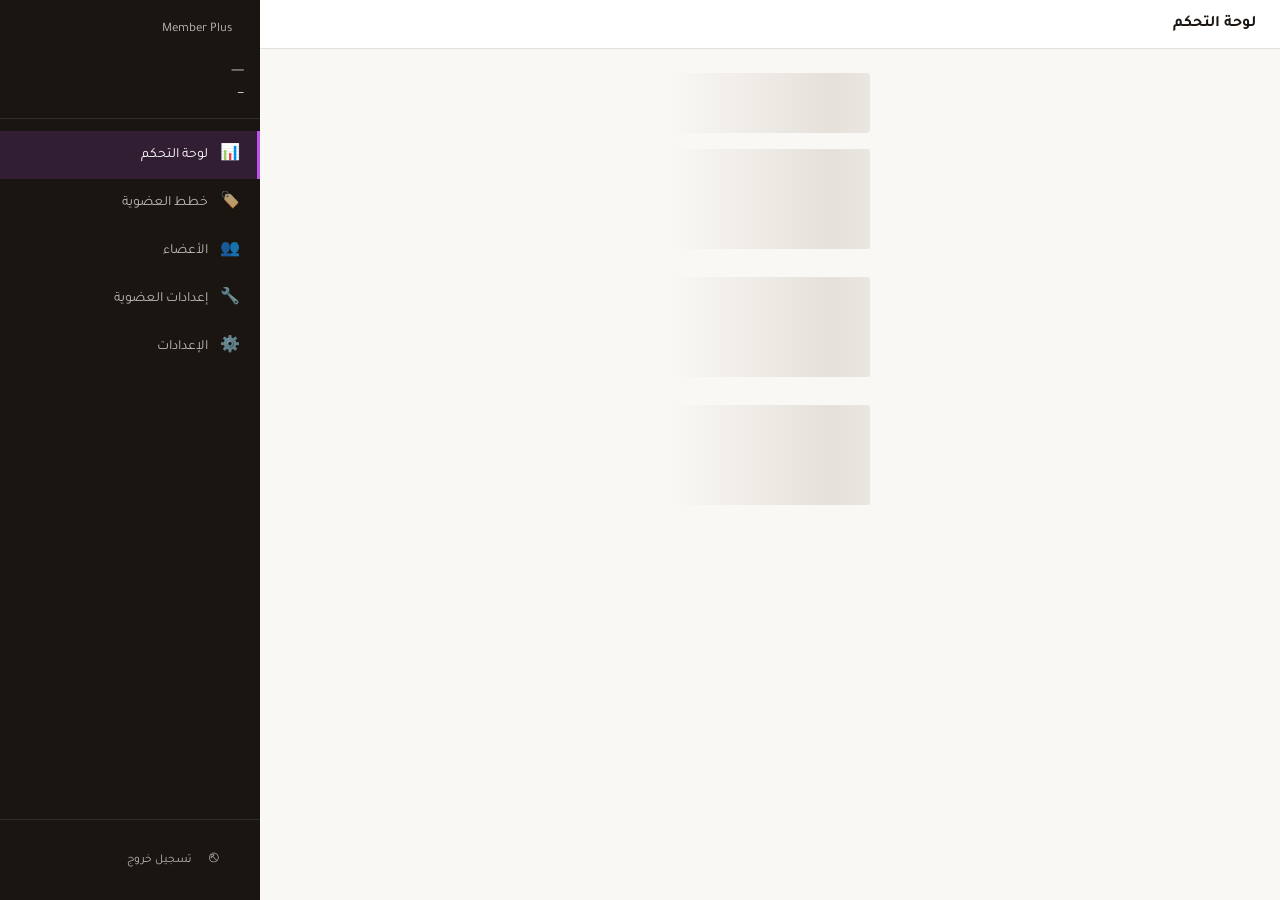
==== frontend/dashboard.html @ 93fe21f0 "Phase 2 complete — onboarding wizard with welcome page + edit mode - Welcome page (step 0): greeting" ====
<!DOCTYPE html>
<html lang="ar" dir="rtl">
<head>
    <meta charset="UTF-8">
    <meta name="viewport" content="width=device-width, initial-scale=1.0">
    <title>لوحة التحكم — Member Plus</title>
    <link rel="stylesheet" href="styles.css">
    <style>
        .sidebar__store { padding: var(--space-4); border-bottom: 1px solid rgba(255,255,255,0.1); }
        .sidebar__store-name { font-family: var(--font-display); font-size: var(--font-size-lg); font-weight: 600; color: #fff; margin-bottom: var(--space-1); }
        .sidebar__trial { font-size: var(--font-size-xs); }
        .sidebar__trial--ok { color: #4ade80; }
        .sidebar__trial--warn { color: var(--c-gold); }
        .sidebar__plan { padding: var(--space-3) var(--space-4); border-top: 1px solid rgba(255,255,255,0.1); }
        .sidebar__plan-name { color: var(--c-purple); font-size: var(--font-size-sm); font-weight: var(--font-weight-bold); }
        .sidebar__plan-upgrade { color: rgba(255,255,255,0.5); font-size: var(--font-size-xs); }

        .focus-card { border-radius: var(--radius-md); padding: var(--space-4) var(--space-5); margin-bottom: var(--space-5); display: flex; align-items: center; gap: var(--space-4); }
        .focus-card--warning { background: var(--c-warning-50); border-inline-start: 4px solid var(--c-gold); }
        .focus-card--danger { background: var(--c-danger-50); border-inline-start: 4px solid var(--c-danger-500); }
        .focus-card--info { background: var(--c-purple-ll); border-inline-start: 4px solid var(--c-purple); }
        .focus-card--success { background: var(--c-success-50); border-inline-start: 4px solid var(--c-success-700); }
        .focus-card__icon { font-size: 24px; }
        .focus-card__body { flex: 1; font-size: var(--font-size-sm); }

        .stat-grid { display: grid; grid-template-columns: repeat(auto-fit, minmax(200px, 1fr)); gap: var(--space-4); }
        .stat-card { background: var(--color-surface); border: 1px solid var(--color-border); border-radius: var(--radius-md); padding: var(--space-5); }
        .stat-card__label { font-size: var(--font-size-xs); color: var(--color-text-secondary); text-transform: uppercase; letter-spacing: 0.06em; margin-bottom: var(--space-2); }
        .stat-card__value { font-family: var(--font-display); font-size: var(--font-size-2xl); font-weight: 700; }
        .stat-card__value--purple { color: var(--c-purple); }

        .plans-link-bar { background: var(--c-purple-ll); border: 1px solid var(--c-purple-l); border-radius: var(--radius-md); padding: var(--space-3) var(--space-4); display: flex; justify-content: space-between; align-items: center; font-size: var(--font-size-sm); margin-bottom: var(--space-5); }
        .plans-link-bar__url { font-family: monospace; color: var(--c-purple); }
    </style>
</head>
<body>
    <div class="app-shell">
        <aside class="sidebar" id="sidebar">
            <div class="sidebar__store">
                <div style="display:flex;align-items:center;gap:var(--space-3);margin-bottom:var(--space-3);">
                    <img src="assets/logo.svg" alt="" style="height:28px">
                    <span style="font-size:var(--font-size-sm);color:rgba(255,255,255,0.7);">Member Plus</span>
                </div>
                <div class="sidebar__store-name" id="store-name">—</div>
                <div class="sidebar__trial" id="trial-line">—</div>
            </div>
            <nav class="sidebar__nav">
                <a class="sidebar__link" href="dashboard.html" aria-current="page"><span class="icon">📊</span> لوحة التحكم</a>
                <a class="sidebar__link" href="plans.html"><span class="icon">🏷️</span> خطط العضوية</a>
                <a class="sidebar__link" href="members.html"><span class="icon">👥</span> الأعضاء</a>
                <a class="sidebar__link" href="wizard.html"><span class="icon">🔧</span> إعدادات العضوية</a>
                <a class="sidebar__link" href="settings.html"><span class="icon">⚙️</span> الإعدادات</a>
            </nav>
            <!-- Plan info removed per user request -->
            <div class="sidebar__footer">
                <button class="sidebar__link" id="logout-btn" type="button"><span class="icon">⎋</span> تسجيل خروج</button>
            </div>
        </aside>
        <div class="sidebar__overlay" id="sidebar-overlay"></div>

        <div class="app-main">
            <header class="app-topbar">
                <div style="display:flex;align-items:center;gap:var(--space-3);">
                    <button class="sidebar__toggle" id="sidebar-toggle" type="button">☰</button>
                    <span class="app-topbar__title">لوحة التحكم</span>
                </div>
            </header>

            <main class="container">
                <div id="state-loading">
                    <div class="skeleton skeleton--stat" style="height:60px;margin-bottom:var(--space-4)"></div>
                    <div class="stat-grid"><div class="skeleton skeleton--block" style="height:100px"></div><div class="skeleton skeleton--block" style="height:100px"></div><div class="skeleton skeleton--block" style="height:100px"></div></div>
                </div>
                <div id="state-error" hidden>
                    <div class="empty"><div class="empty__icon">⚠️</div><div class="empty__title">تعذّر تحميل لوحة التحكم</div><p class="empty__body" id="err-body"></p><button class="btn btn--primary" id="err-retry" type="button">إعادة المحاولة</button></div>
                </div>
                <div id="state-data" hidden></div>
            </main>
        </div>
    </div>

    <script src="app.js"></script>
    <script>
        MP.requireAuth();
        document.getElementById('sidebar-toggle').addEventListener('click', () => document.getElementById('sidebar').classList.toggle('is-open'));
        document.getElementById('sidebar-overlay').addEventListener('click', () => document.getElementById('sidebar').classList.remove('is-open'));
        document.getElementById('logout-btn').addEventListener('click', MP.logout);
        document.getElementById('err-retry').addEventListener('click', load);

        document.querySelectorAll('.sidebar__nav a').forEach(a => {
            a.addEventListener('click', (e) => {
                const t = MP.getToken();
                if (t && !a.href.includes('token=')) { e.preventDefault(); window.location.href = a.href + (a.href.includes('?') ? '&' : '?') + 'token=' + t; }
            });
        });

        function show(w) { ['state-loading','state-error','state-data'].forEach(id => { document.getElementById(id).hidden = id !== w; }); }

        async function load() {
            show('state-loading');
            try {
                const [ov, focus] = await Promise.all([
                    MP.api('/api/v1/merchant/overview'),
                    MP.api('/api/v1/merchant/focus'),
                ]);

                // First time → go straight to wizard (no dashboard first)
                if (!ov.setup_completed) {
                    window.location.href = 'wizard.html?token=' + MP.getToken();
                    return;
                }

                // Sidebar — store name
                document.getElementById('store-name').textContent = ov.store_name || '—';

                // Sidebar — merchant trial with OUR system
                const statusMap = {trial: 'فترة تجريبية', active: 'نشط', suspended: 'معلّق', cancelled: 'ملغى'};
                if (ov.status === 'trial' && ov.trial_ends_at) {
                    const days = Math.max(0, Math.ceil((new Date(ov.trial_ends_at) - new Date()) / 86400000));
                    const el = document.getElementById('trial-line');
                    el.textContent = days + ' يوم تجربة متبقي';
                    el.className = 'sidebar__trial sidebar__trial--' + (days >= 3 ? 'ok' : 'warn');
                } else {
                    document.getElementById('trial-line').textContent = statusMap[ov.status] || ov.status;
                }

                const token = MP.getToken();
                let html = '';

                // Focus card (setup is done — auto-redirect handles incomplete)
                const focusStyles = {1:'danger',2:'warning',3:'warning',4:'info',5:'success'};
                const focusIcons = {gift_not_configured:'🎁',grace_expiry:'⚠️',plan_limit:'📊',zero_members:'👥',all_good:'✅'};
                html += `
                    <div class="focus-card focus-card--${focusStyles[focus.priority]||'info'}">
                        <div class="focus-card__icon">${focusIcons[focus.type]||'📋'}</div>
                        <div class="focus-card__body">${focus.message_ar||''}</div>
                        ${focus.action ? '<a class="btn btn--secondary" href="' + focus.action + '.html?token=' + token + '" style="white-space:nowrap;">إجراء</a>' : ''}
                    </div>`;

                // Stats — members count only
                html += `
                    <div class="stat-grid" style="margin-top:var(--space-4);">
                        <div class="stat-card">
                            <div class="stat-card__label">الأعضاء النشطين</div>
                            <div class="stat-card__value stat-card__value--purple">${ov.member_count||0}</div>
                        </div>
                    </div>`;

                // Quick links
                html += `
                    <div class="cta-row" style="margin-top:var(--space-5);">
                        <a class="btn btn--ghost" href="members.html?token=${token}">عرض الأعضاء →</a>
                        <a class="btn btn--ghost" href="plans.html?token=${token}">إدارة الخطط →</a>
                        <a class="btn btn--ghost" href="settings.html?token=${token}">الإعدادات →</a>
                    </div>`;

                document.getElementById('state-data').innerHTML = html;
                show('state-data');
            } catch (err) {
                document.getElementById('err-body').textContent = MP.errorMessage(err, 'ar');
                show('state-error');
            }
        }

        load();
    </script>
</body>
</html>
---- frontend/styles.css ----
/*
 * Member Plus — PRD V3.0 §43 Design System
 *
 * Design direction (LOCKED): Luxury and exclusive.
 * References: NET-A-PORTER membership, AMEX communications, Gulf luxury e-commerce.
 * Primary color: #BE52EF. Gold accent: #C9A84C. Background: #FAF8F4 warm cream.
 * Fonts: Cormorant Garamond (display) + Tajawal (UI Arabic).
 * Border radius: 2px buttons, 4px cards (luxury precision).
 * Diamond benefit markers, not checkmarks.
 */

/* Google Fonts — PRD §42.5 */
@import url('https://fonts.googleapis.com/css2?family=Cormorant+Garamond:wght@400;500;600;700&family=Tajawal:wght@400;500;700&display=swap');

/* 1. TOKENS -------------------------------------------------------------- */
:root {
    /*
     * PRD §43.2 — Brand colors LOCKED.
     * Primary: #BE52EF. Green for success only. Gold/Silver for tier display.
     */

    /* Primary purple (PRD §43.2) */
    --c-purple:     #BE52EF;
    --c-purple-d:   #9B35D4;
    --c-purple-l:   #F3E0FD;
    --c-purple-ll:  #FAF0FF;

    /* Tier indicators (PRD §43.2) */
    --c-gold:       #C9A84C;
    --c-silver:     #B0A898;

    /* Neutrals */
    --c-neutral-0:   #ffffff;
    --c-neutral-50:  #FAF8F4;  /* PRD §42.5 warm cream background */
    --c-neutral-100: #F5F0EA;
    --c-neutral-200: #E5E0DA;
    --c-neutral-300: #D0CBC5;
    --c-neutral-500: #7A7570;
    --c-neutral-700: #3A3530;
    --c-neutral-900: #1A1510;
    --c-near-black:  #0E0E0E;  /* PRD §42.5 Gold card background */

    /* Success — green for success states ONLY (PRD §43.2) */
    --c-success-50:  #E8F5E9;
    --c-success-700: #0F6E56;

    /* Warning */
    --c-warning-50:  #FFF8E1;
    --c-warning-700: #C9A84C;

    /* Danger */
    --c-danger-50:   #FFEBEE;
    --c-danger-500:  #E53935;
    --c-danger-700:  #C62828;

    /* Info */
    --c-info-50:     #F3E0FD;
    --c-info-700:    #9B35D4;

    /* Legacy aliases (backward compat during migration) */
    --c-brand-50:  var(--c-purple-ll);
    --c-brand-100: var(--c-purple-l);
    --c-brand-500: var(--c-purple);
    --c-brand-600: var(--c-purple-d);
    --c-brand-700: #7B2DA8;
    --c-accent-500: var(--c-purple-d);

    /* Semantic color */
    --color-text-primary:   var(--c-neutral-900);
    --color-text-secondary: var(--c-neutral-500);
    --color-text-inverse:   var(--c-neutral-0);
    --color-surface:        var(--c-neutral-0);
    --color-surface-muted:  var(--c-neutral-50);
    --color-surface-app:    var(--c-neutral-50);  /* warm cream per PRD */
    --color-border:         var(--c-neutral-200);
    --color-border-strong:  var(--c-neutral-300);
    --color-brand:          var(--c-purple);
    --color-brand-hover:    var(--c-purple-d);
    --color-focus-ring:     rgba(190, 82, 239, 0.35);

    /* Spacing scale (4px base) */
    --space-1:  4px;
    --space-2:  8px;
    --space-3:  12px;
    --space-4:  16px;
    --space-5:  20px;
    --space-6:  24px;
    --space-8:  32px;
    --space-10: 40px;
    --space-12: 48px;

    /* Radius — PRD §42.5: 2px buttons, 4px cards (luxury precision) */
    --radius-sm: 2px;
    --radius-md: 4px;
    --radius-lg: 4px;
    --radius-pill: 999px;

    /* Typography — PRD §42.5, §43.2 */
    --font-display: 'Cormorant Garamond', Georgia, serif;  /* luxury display */
    --font-family: 'Tajawal', 'Segoe UI', sans-serif;      /* Arabic-optimized UI */
    --font-size-xs:  12px;
    --font-size-sm:  13px;
    --font-size-md:  14px;
    --font-size-lg:  16px;
    --font-size-xl:  20px;
    --font-size-2xl: 24px;
    --font-size-3xl: 32px;

    --font-weight-regular: 400;
    --font-weight-medium:  500;
    --font-weight-bold:    700;

    --line-height-tight: 1.25;
    --line-height-base:  1.5;

    /* Shadow */
    --shadow-sm: 0 1px 2px rgba(0,0,0,0.05);
    --shadow-md: 0 2px 10px rgba(0,0,0,0.05);
    --shadow-lg: 0 10px 40px rgba(0,0,0,0.2);

    /* Motion */
    --motion-fast:    120ms ease-out;
    --motion-default: 200ms ease-out;
}

@media (prefers-reduced-motion: reduce) {
    *, *::before, *::after { transition-duration: 1ms !important; animation-duration: 1ms !important; }
}

/* 2. BASE ---------------------------------------------------------------- */
*, *::before, *::after { box-sizing: border-box; margin: 0; padding: 0; }

html { font-size: 16px; }
body {
    font-family: var(--font-family);
    font-size: var(--font-size-md);
    line-height: var(--line-height-base);
    color: var(--color-text-primary);
    background: var(--color-surface-app);
    min-height: 100vh;
}

a { color: var(--color-brand); text-decoration: none; }
a:hover { text-decoration: underline; }

:focus-visible {
    outline: 3px solid var(--color-focus-ring);
    outline-offset: 2px;
    border-radius: var(--radius-sm);
}

/* Screen-reader-only label helper */
.sr-only {
    position: absolute; width: 1px; height: 1px;
    padding: 0; margin: -1px; overflow: hidden;
    clip: rect(0,0,0,0); white-space: nowrap; border: 0;
}

/* 3. LAYOUT -------------------------------------------------------------- */
/* PRD §42.5: header uses brand purple, not a gradient */
.app-header {
    background: var(--c-purple);
    color: var(--color-text-inverse);
    padding: var(--space-4) var(--space-6);
    display: flex; justify-content: space-between; align-items: center; gap: var(--space-4);
    box-shadow: var(--shadow-md);
}
.app-header h1 { font-size: var(--font-size-xl); font-weight: var(--font-weight-bold); }
.app-header nav { display: flex; gap: var(--space-2); align-items: center; }
.app-header a, .app-header .btn {
    color: var(--color-text-inverse);
    background: rgba(255,255,255,0.18);
}
.app-header a:hover, .app-header .btn:hover {
    background: rgba(255,255,255,0.28); text-decoration: none;
}

.container { max-width: 1100px; margin: 0 auto; padding: var(--space-6); }

.app-footer {
    text-align: center; padding: var(--space-5);
    color: var(--color-text-secondary); font-size: var(--font-size-xs);
    border-top: 1px solid var(--color-border);
    margin-top: var(--space-10);
}

/* Auth layout (login, wizard) — PRD warm cream bg, not gradient */
.auth-shell {
    min-height: 100vh;
    padding: var(--space-6);
    background: var(--c-neutral-50);
    display: flex; align-items: center; justify-content: center;
}
.auth-card {
    background: var(--color-surface);
    border-radius: var(--radius-lg);
    padding: var(--space-10);
    max-width: 560px; width: 100%;
    box-shadow: var(--shadow-lg);
}

/* 4. COMPONENTS ---------------------------------------------------------- */

/* Buttons — states: default, hover, active, focus, disabled, loading */
.btn {
    display: inline-flex; align-items: center; justify-content: center; gap: var(--space-2);
    padding: var(--space-3) var(--space-5);
    border: 1px solid transparent;
    border-radius: var(--radius-md);
    font: inherit;
    font-size: var(--font-size-md);
    font-weight: var(--font-weight-medium);
    cursor: pointer;
    transition: background var(--motion-fast), color var(--motion-fast), border-color var(--motion-fast), transform var(--motion-fast);
    text-decoration: none;
    min-height: 44px;  /* a11y: touch target */
    line-height: 1;
}
.btn:hover { transform: translateY(-1px); }
.btn:active { transform: translateY(0); }
.btn:disabled, .btn[aria-disabled="true"] {
    cursor: not-allowed; opacity: 0.55; transform: none;
}

.btn--primary {
    background: var(--color-brand);
    color: var(--color-text-inverse);
}
.btn--primary:hover:not(:disabled) { background: var(--color-brand-hover); }

.btn--secondary {
    background: transparent;
    color: var(--color-brand);
    border-color: var(--color-brand);
}
.btn--secondary:hover:not(:disabled) { background: var(--c-brand-50); }

.btn--ghost {
    background: transparent;
    color: var(--color-text-primary);
}
.btn--ghost:hover:not(:disabled) { background: var(--color-surface-muted); }

.btn--danger {
    background: transparent;
    color: var(--c-danger-700);
    border-color: var(--c-danger-500);
}
.btn--danger:hover:not(:disabled) { background: var(--c-danger-50); }

.btn--block { width: 100%; }

.btn[data-loading="true"] {
    pointer-events: none;
    color: transparent !important;
    position: relative;
}
.btn[data-loading="true"]::after {
    content: '';
    position: absolute; inset: 50% auto auto 50%;
    width: 18px; height: 18px;
    margin: -9px 0 0 -9px;
    border-radius: 50%;
    border: 2px solid currentColor;
    border-top-color: transparent;
    color: var(--color-text-inverse);
    animation: spin 0.7s linear infinite;
}

/* Cards */
.card {
    background: var(--color-surface);
    border-radius: var(--radius-lg);
    padding: var(--space-5);
    margin-bottom: var(--space-5);
    box-shadow: var(--shadow-md);
    border: 1px solid var(--color-border);
}
.card__header {
    display: flex; justify-content: space-between; align-items: center;
    margin-bottom: var(--space-4);
}
.card__title {
    font-size: var(--font-size-lg);
    font-weight: var(--font-weight-bold);
    color: var(--color-brand);
}
.card__grid {
    display: grid;
    grid-template-columns: repeat(auto-fit, minmax(200px, 1fr));
    gap: var(--space-4);
}

/* Info box (stat-like) */
.info-box {
    background: var(--color-surface-muted);
    padding: var(--space-4);
    border-radius: var(--radius-md);
    border-inline-start: 4px solid var(--color-brand);
}
.info-box__label {
    display: block;
    font-size: var(--font-size-xs);
    color: var(--color-text-secondary);
    text-transform: uppercase;
    letter-spacing: 0.04em;
    margin-bottom: var(--space-1);
}
.info-box__value {
    font-size: var(--font-size-lg);
    font-weight: var(--font-weight-bold);
    color: var(--color-text-primary);
    word-break: break-word;
}

/* Inputs — states: default, focus, error, disabled */
.field { display: flex; flex-direction: column; gap: var(--space-1); margin-bottom: var(--space-3); }
.field > label {
    font-size: var(--font-size-sm);
    font-weight: var(--font-weight-medium);
    color: var(--color-text-primary);
}
.field__help { font-size: var(--font-size-xs); color: var(--color-text-secondary); }
.field__error {
    font-size: var(--font-size-xs);
    color: var(--c-danger-700);
    display: none;
}
.field[data-invalid="true"] .field__error { display: block; }
.field[data-invalid="true"] .input, .field[data-invalid="true"] .textarea {
    border-color: var(--c-danger-500);
}

.input, .textarea, .select {
    width: 100%;
    padding: var(--space-3) var(--space-4);
    border: 1px solid var(--color-border-strong);
    border-radius: var(--radius-md);
    font: inherit;
    font-size: var(--font-size-md);
    background: var(--color-surface);
    color: var(--color-text-primary);
    transition: border-color var(--motion-fast), box-shadow var(--motion-fast);
}
.input:hover:not(:disabled), .textarea:hover:not(:disabled) { border-color: var(--color-border-strong); }
.input:focus, .textarea:focus, .select:focus {
    outline: none;
    border-color: var(--color-brand);
    box-shadow: 0 0 0 3px var(--color-focus-ring);
}
.input:disabled, .textarea:disabled { background: var(--color-surface-muted); color: var(--color-text-secondary); cursor: not-allowed; }

.row { display: grid; grid-template-columns: 1fr 1fr; gap: var(--space-3); }
@media (max-width: 560px) { .row { grid-template-columns: 1fr; } }

/* Alerts — intent variants */
.alert {
    padding: var(--space-3) var(--space-4);
    border-radius: var(--radius-md);
    font-size: var(--font-size-sm);
    margin-bottom: var(--space-4);
    border-inline-start: 4px solid transparent;
}
.alert--info    { background: var(--c-info-50);    color: var(--c-info-700);    border-inline-start-color: var(--c-info-700); }
.alert--success { background: var(--c-success-50); color: var(--c-success-700); border-inline-start-color: var(--c-success-700); }
.alert--warning { background: var(--c-warning-50); color: var(--c-warning-700); border-inline-start-color: var(--c-warning-700); }
.alert--danger  { background: var(--c-danger-50);  color: var(--c-danger-700);  border-inline-start-color: var(--c-danger-700); }

/* Pills / badges */
.pill {
    display: inline-flex; align-items: center;
    padding: var(--space-1) var(--space-3);
    border-radius: var(--radius-pill);
    font-size: var(--font-size-xs);
    font-weight: var(--font-weight-bold);
    letter-spacing: 0.02em;
}
.pill--neutral { background: var(--color-surface-muted); color: var(--color-text-secondary); }
.pill--success { background: var(--c-success-50); color: var(--c-success-700); }
.pill--warning { background: var(--c-warning-50); color: var(--c-warning-700); }
.pill--info    { background: var(--c-info-50); color: var(--c-info-700); }
.pill--danger  { background: var(--c-danger-50); color: var(--c-danger-700); }

/* Spinner (indeterminate) */
.spinner {
    width: 40px; height: 40px;
    border-radius: 50%;
    border: 4px solid var(--color-border);
    border-top-color: var(--color-brand);
    animation: spin 0.8s linear infinite;
    margin: 0 auto;
}
.spinner--sm { width: 18px; height: 18px; border-width: 2px; }

@keyframes spin { to { transform: rotate(360deg); } }

/* Skeleton loader — content shape placeholder */
.skeleton {
    background: linear-gradient(90deg,
        var(--color-surface-muted) 0%,
        var(--color-border) 40%,
        var(--color-surface-muted) 80%);
    background-size: 200% 100%;
    animation: skel 1.4s ease-in-out infinite;
    border-radius: var(--radius-sm);
}
.skeleton--line { height: 14px; margin-bottom: var(--space-2); }
.skeleton--line:last-child { width: 60%; }
.skeleton--block { height: 80px; margin-bottom: var(--space-3); }
.skeleton--stat { height: 60px; border-radius: var(--radius-md); margin-bottom: var(--space-3); }

@keyframes skel {
    0%   { background-position: 200% 0; }
    100% { background-position: -200% 0; }
}

/* Empty state */
.empty {
    text-align: center;
    padding: var(--space-10) var(--space-5);
    border: 2px dashed var(--color-border);
    border-radius: var(--radius-lg);
    background: var(--color-surface-muted);
}
.empty__icon { font-size: 40px; margin-bottom: var(--space-3); opacity: 0.6; }
.empty__title {
    font-size: var(--font-size-lg);
    font-weight: var(--font-weight-bold);
    color: var(--color-text-primary);
    margin-bottom: var(--space-2);
}
.empty__body {
    font-size: var(--font-size-sm);
    color: var(--color-text-secondary);
    margin-bottom: var(--space-4);
    max-width: 400px;
    margin-inline: auto;
}

/* Loading overlay — wraps a card/section while data loads */
.loading-block {
    text-align: center; padding: var(--space-10) var(--space-5);
}
.loading-block p {
    margin-top: var(--space-3);
    color: var(--color-text-secondary);
    font-size: var(--font-size-sm);
}

/* Toast — transient feedback, top-end corner */
.toast-region {
    position: fixed; top: var(--space-5); inset-inline-end: var(--space-5);
    display: flex; flex-direction: column; gap: var(--space-2);
    z-index: 1000; pointer-events: none;
}
.toast {
    pointer-events: auto;
    background: var(--color-surface);
    border: 1px solid var(--color-border);
    border-inline-start: 4px solid var(--color-brand);
    border-radius: var(--radius-md);
    padding: var(--space-3) var(--space-4);
    box-shadow: var(--shadow-md);
    font-size: var(--font-size-sm);
    max-width: 340px;
    animation: toast-in var(--motion-default);
}
.toast--success { border-inline-start-color: var(--c-success-700); }
.toast--danger  { border-inline-start-color: var(--c-danger-700); }
.toast--warning { border-inline-start-color: var(--c-warning-700); }

@keyframes toast-in {
    from { transform: translateY(-10px); opacity: 0; }
    to   { transform: translateY(0); opacity: 1; }
}

/* Progress bar */
.progress {
    height: 8px; background: var(--color-border); border-radius: var(--radius-pill);
    overflow: hidden;
}
.progress__fill {
    height: 100%; background: var(--color-brand);
    transition: width var(--motion-default);
}
.progress__label {
    font-size: var(--font-size-xs); color: var(--color-text-secondary);
    margin-top: var(--space-2);
}

/* Step indicator (wizard) */
.steps { display: flex; gap: var(--space-2); margin-bottom: var(--space-6); }
.steps__bar { flex: 1; height: 6px; background: var(--color-border); border-radius: var(--radius-pill); }
.steps__bar[data-done="true"] { background: var(--color-brand); }

/* Table */
.table { width: 100%; border-collapse: collapse; }
.table th, .table td {
    text-align: start; padding: var(--space-3) var(--space-3);
    border-bottom: 1px solid var(--color-border);
    font-size: var(--font-size-sm);
}
.table th {
    color: var(--color-text-secondary); font-weight: var(--font-weight-medium);
    font-size: var(--font-size-xs); text-transform: uppercase; letter-spacing: 0.04em;
}
.table tbody tr:hover { background: var(--color-surface-muted); }

/* CTA row */
.cta-row { display: flex; gap: var(--space-3); flex-wrap: wrap; margin-top: var(--space-3); }

/* Hero block (trial countdown) */
.hero {
    background: linear-gradient(135deg, #f093fb 0%, #f5576c 100%);
    color: var(--color-text-inverse);
    padding: var(--space-8) var(--space-6);
    border-radius: var(--radius-lg);
    text-align: center;
    margin-bottom: var(--space-5);
    box-shadow: var(--shadow-md);
}
.hero__title { font-size: var(--font-size-xl); font-weight: var(--font-weight-bold); margin-bottom: var(--space-2); }
.hero__value { font-size: var(--font-size-3xl); font-weight: var(--font-weight-bold); line-height: 1; }
.hero__label { font-size: var(--font-size-md); opacity: 0.9; }

/* Logo */
.logo { display: inline-flex; align-items: center; gap: var(--space-2); text-decoration: none; color: inherit; }
.logo img { height: 36px; width: auto; }
.logo__fallback {
    display: inline-flex; align-items: center; justify-content: center;
    width: 36px; height: 36px; border-radius: 50%;
    background: linear-gradient(135deg, #c084fc 0%, #9333ea 100%);
    color: white; font-weight: var(--font-weight-bold); font-size: 18px;
}
.logo__text { font-weight: var(--font-weight-bold); font-size: var(--font-size-lg); }

/* Sidebar app shell */
.app-shell { display: flex; min-height: 100vh; }

/* PRD §43.5: Arabic=sidebar RIGHT, English=sidebar LEFT.
   Using inset-inline-end for RTL (Arabic is primary). */
.sidebar {
    width: 260px; flex-shrink: 0;
    background: var(--c-neutral-900); color: var(--color-text-inverse);
    display: flex; flex-direction: column;
    position: fixed; top: 0; bottom: 0;
    inset-inline-end: 0;  /* RIGHT in RTL, LEFT in LTR */
    z-index: 50;
    transition: transform var(--motion-default);
    overflow-y: auto;
}
.sidebar__brand {
    padding: var(--space-5) var(--space-4);
    border-bottom: 1px solid rgba(255,255,255,0.1);
    display: flex; align-items: center; gap: var(--space-3);
}
.sidebar__brand .logo__text { color: var(--color-text-inverse); font-size: var(--font-size-md); }
.sidebar__nav { flex: 1; padding: var(--space-3) 0; }
.sidebar__link {
    display: flex; align-items: center; gap: var(--space-3);
    padding: var(--space-3) var(--space-5);
    color: rgba(255,255,255,0.7); font-size: var(--font-size-sm);
    text-decoration: none; transition: background var(--motion-fast), color var(--motion-fast);
    border: none; background: transparent; width: 100%; cursor: pointer;
    font: inherit; text-align: start;
}
/* PRD §43.5: active nav item */
.sidebar__link:hover, .sidebar__link[aria-current="page"] {
    color: #fff; background: rgba(190, 82, 239, 0.15); text-decoration: none;
}
.sidebar__link[aria-current="page"] {
    border-inline-start: 3px solid #BE52EF;
    padding-inline-start: calc(var(--space-5) - 3px);
}
.sidebar__link .icon { width: 20px; text-align: center; font-size: 16px; }
.sidebar__footer {
    padding: var(--space-4);
    border-top: 1px solid rgba(255,255,255,0.1);
    font-size: var(--font-size-xs); color: rgba(255,255,255,0.5);
}

.app-main {
    flex: 1;
    margin-inline-end: 260px;  /* matches sidebar on the END side */
    min-height: 100vh;
    display: flex; flex-direction: column;
}
.app-topbar {
    background: var(--color-surface);
    border-bottom: 1px solid var(--color-border);
    padding: var(--space-3) var(--space-6);
    display: flex; justify-content: space-between; align-items: center;
    position: sticky; top: 0; z-index: 40;
}
.app-topbar__title { font-size: var(--font-size-lg); font-weight: var(--font-weight-bold); }
.app-topbar__actions { display: flex; gap: var(--space-2); align-items: center; }

.sidebar__toggle {
    display: none;
    background: transparent; border: none; color: var(--color-text-primary);
    font-size: 24px; cursor: pointer; padding: var(--space-2);
}

/* Mobile sidebar */
@media (max-width: 860px) {
    .sidebar { transform: translateX(100%); }  /* slides off to the right (RTL) */
    [dir="ltr"] .sidebar { transform: translateX(-100%); }
    .sidebar.is-open { transform: translateX(0); }
    .app-main { margin-inline-end: 0; }
    .sidebar__toggle { display: block; }
    .sidebar__overlay {
        display: none; position: fixed; inset: 0; z-index: 49;
        background: rgba(0,0,0,0.4);
    }
    .sidebar.is-open ~ .sidebar__overlay { display: block; }
}

/* Responsive */
@media (max-width: 720px) {
    .app-header { flex-direction: column; align-items: flex-start; }
    .container { padding: var(--space-4); }
    .card { padding: var(--space-4); }
}
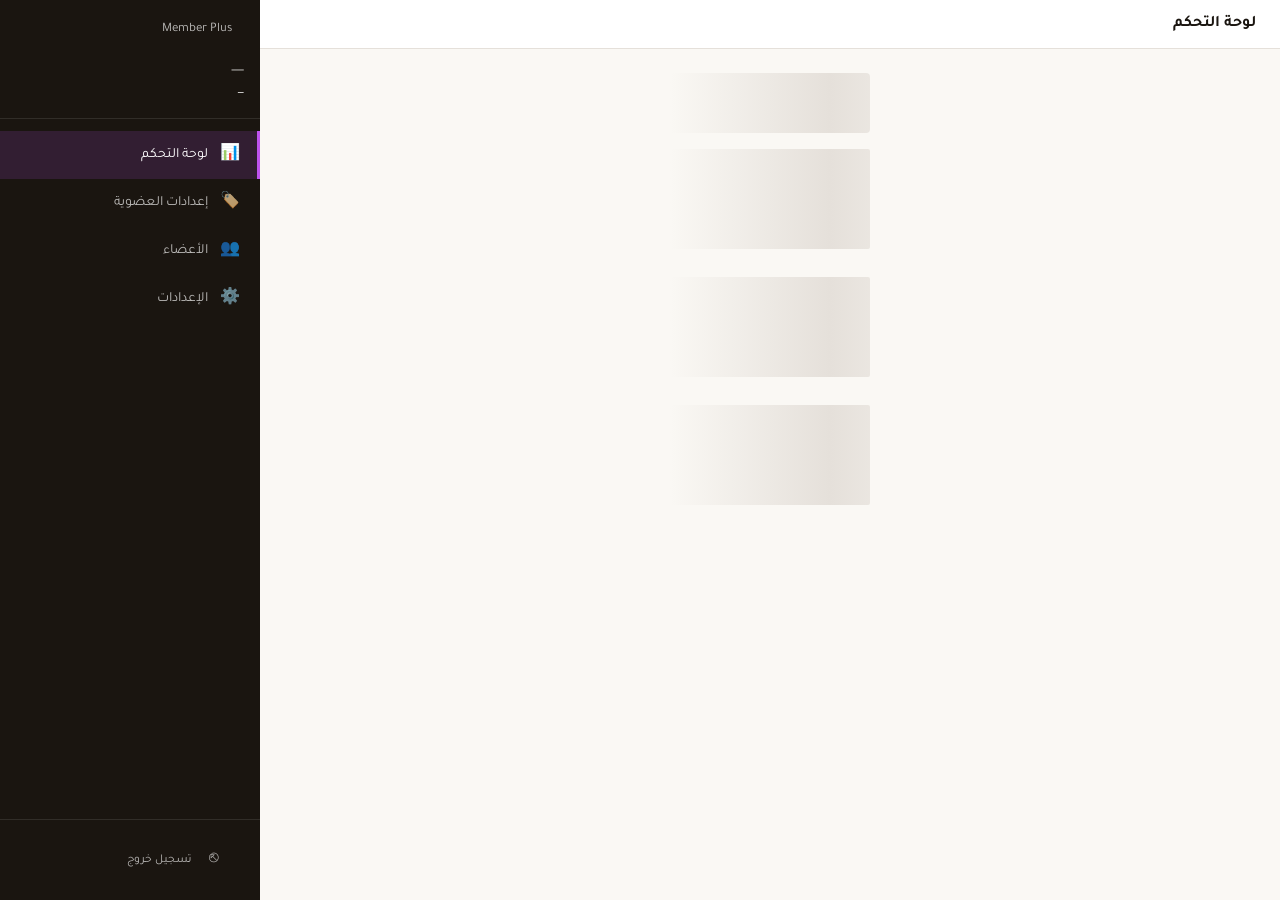
==== commit 2c6914fb: "Phase 3 — Membership Settings page (view + edit mode) One page (plans.html) with two modes: - View: " ====
--- a/frontend/dashboard.html
+++ b/frontend/dashboard.html
@@ -46,9 +46,8 @@
             </div>
             <nav class="sidebar__nav">
                 <a class="sidebar__link" href="dashboard.html" aria-current="page"><span class="icon">📊</span> لوحة التحكم</a>
-                <a class="sidebar__link" href="plans.html"><span class="icon">🏷️</span> خطط العضوية</a>
+                <a class="sidebar__link" href="plans.html"><span class="icon">🏷️</span> إعدادات العضوية</a>
                 <a class="sidebar__link" href="members.html"><span class="icon">👥</span> الأعضاء</a>
-                <a class="sidebar__link" href="wizard.html"><span class="icon">🔧</span> إعدادات العضوية</a>
                 <a class="sidebar__link" href="settings.html"><span class="icon">⚙️</span> الإعدادات</a>
             </nav>
             <!-- Plan info removed per user request -->
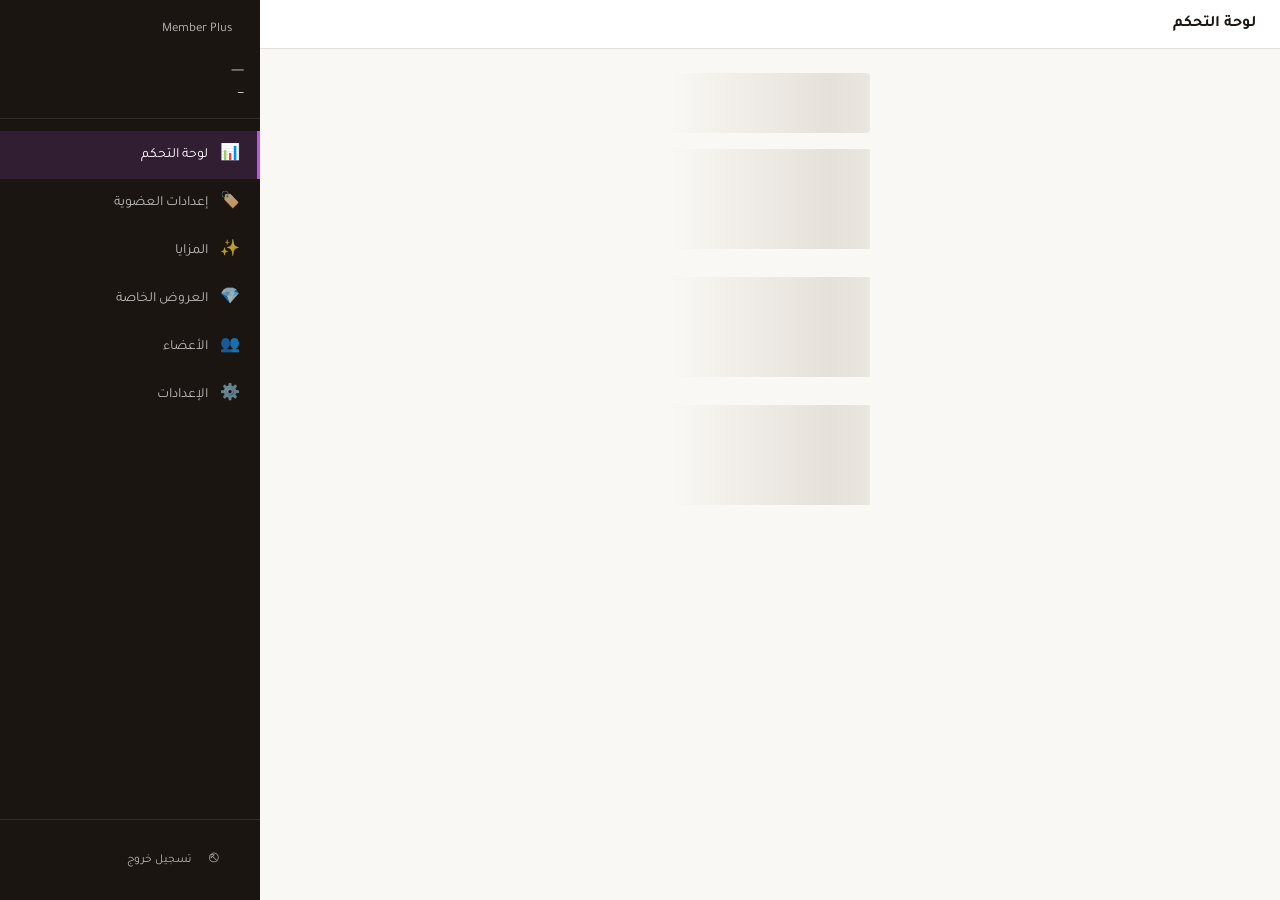
==== commit dc3be87b: "Phase 8 — Special Offers page (same pattern as coupons) - Create/edit/schedule/activate/deactivate o" ====
--- a/frontend/dashboard.html
+++ b/frontend/dashboard.html
@@ -47,6 +47,8 @@
             <nav class="sidebar__nav">
                 <a class="sidebar__link" href="dashboard.html" aria-current="page"><span class="icon">📊</span> لوحة التحكم</a>
                 <a class="sidebar__link" href="plans.html"><span class="icon">🏷️</span> إعدادات العضوية</a>
+                <a class="sidebar__link" href="benefits.html"><span class="icon">✨</span> المزايا</a>
+                <a class="sidebar__link" href="offers.html"><span class="icon">💎</span> العروض الخاصة</a>
                 <a class="sidebar__link" href="members.html"><span class="icon">👥</span> الأعضاء</a>
                 <a class="sidebar__link" href="settings.html"><span class="icon">⚙️</span> الإعدادات</a>
             </nav>
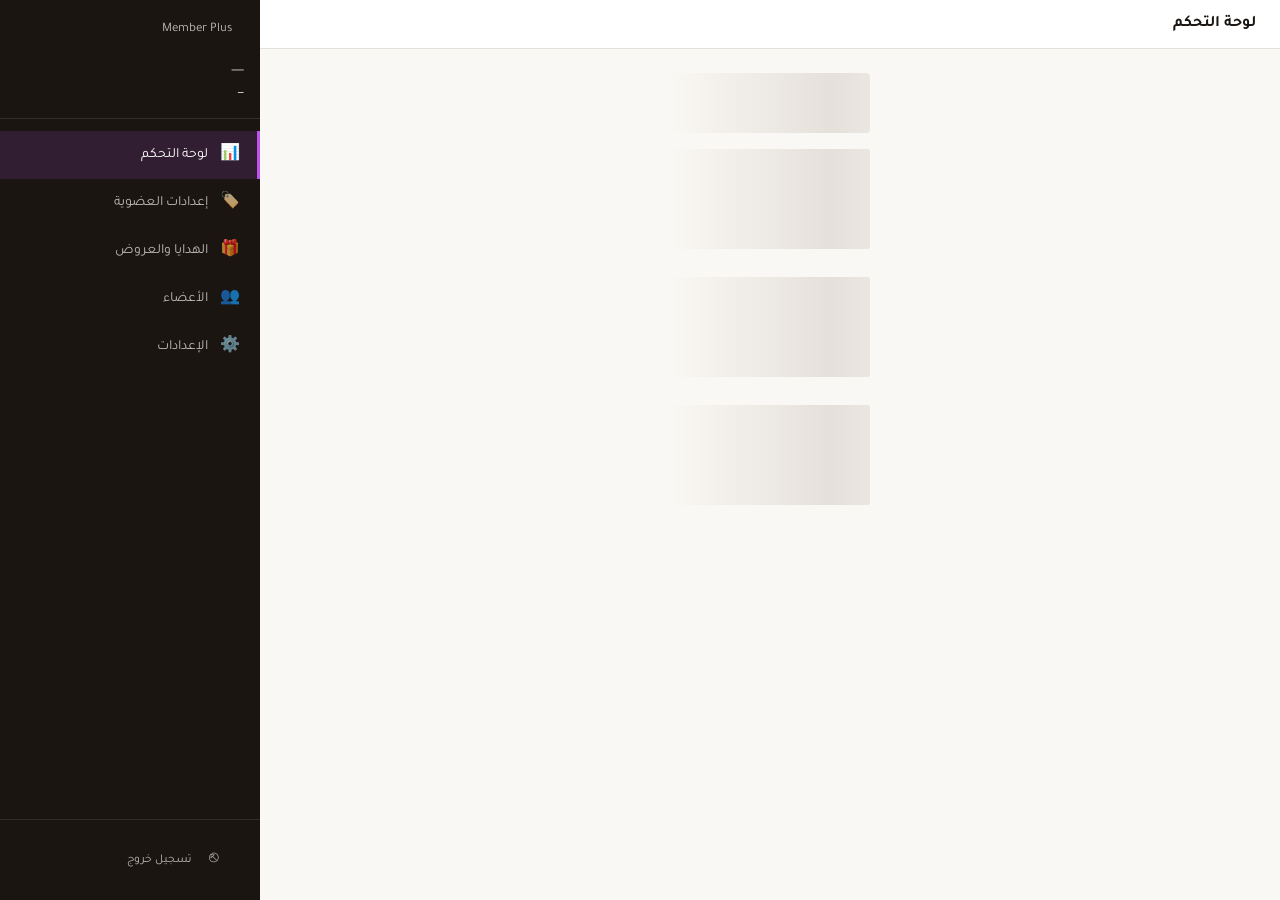
==== commit 74da3726: "Fix sidebar navigation wiped by sed — restored all 5 links All pages now have correct sidebar: 1. لو" ====
--- a/frontend/dashboard.html
+++ b/frontend/dashboard.html
@@ -47,8 +47,7 @@
             <nav class="sidebar__nav">
                 <a class="sidebar__link" href="dashboard.html" aria-current="page"><span class="icon">📊</span> لوحة التحكم</a>
                 <a class="sidebar__link" href="plans.html"><span class="icon">🏷️</span> إعدادات العضوية</a>
-                <a class="sidebar__link" href="benefits.html"><span class="icon">✨</span> المزايا</a>
-                <a class="sidebar__link" href="offers.html"><span class="icon">💎</span> العروض الخاصة</a>
+                <a class="sidebar__link" href="promotions.html"><span class="icon">🎁</span> الهدايا والعروض</a>
                 <a class="sidebar__link" href="members.html"><span class="icon">👥</span> الأعضاء</a>
                 <a class="sidebar__link" href="settings.html"><span class="icon">⚙️</span> الإعدادات</a>
             </nav>
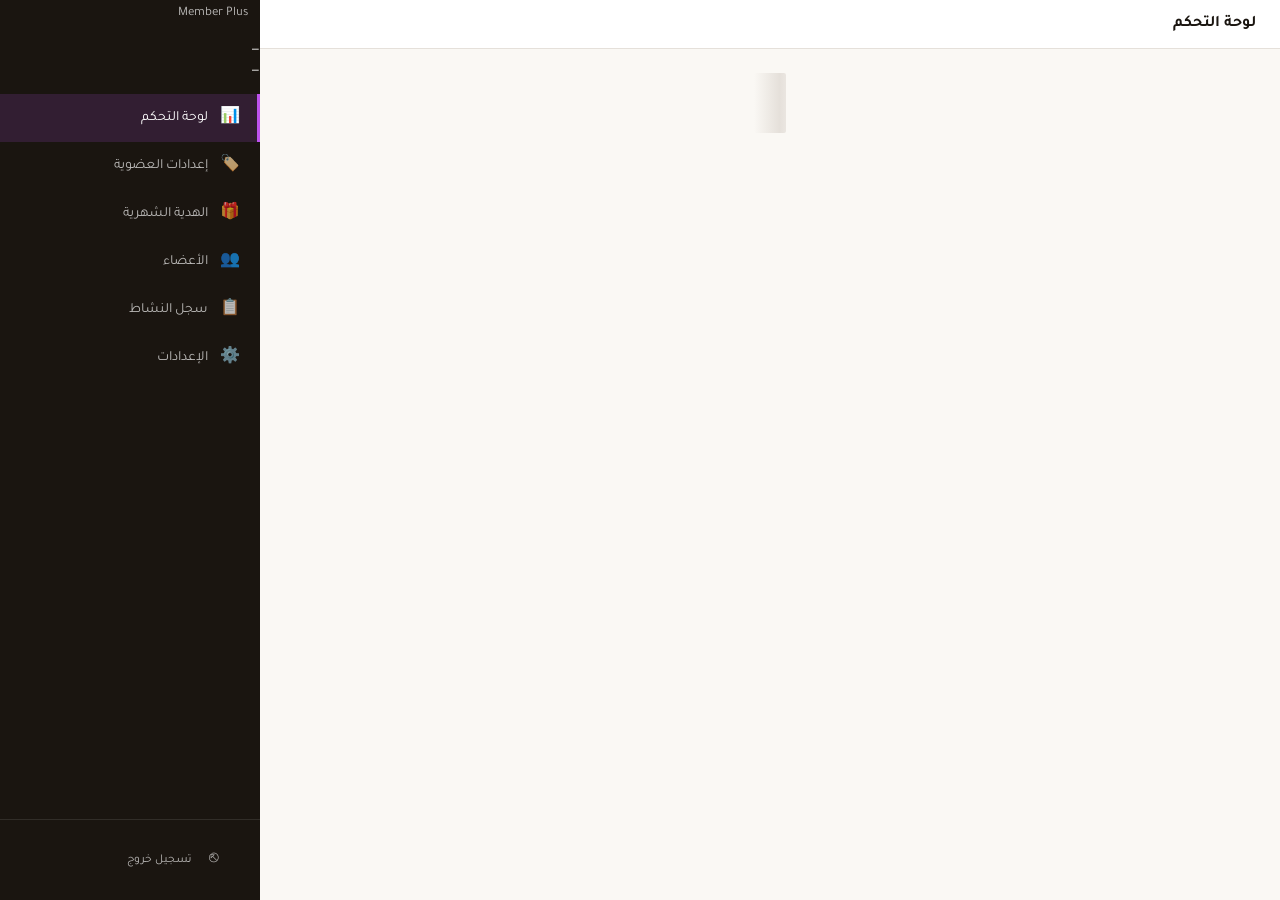
==== commit 2deda021: "Production prep: legal docs, mock data cleanup, App Snippet, gift API endpoint - Legal: Arabic ToS +" ====
--- a/frontend/dashboard.html
+++ b/frontend/dashboard.html
@@ -6,16 +6,7 @@
     <title>لوحة التحكم — Member Plus</title>
     <link rel="stylesheet" href="styles.css">
     <style>
-        .sidebar__store { padding: var(--space-4); border-bottom: 1px solid rgba(255,255,255,0.1); }
-        .sidebar__store-name { font-family: var(--font-display); font-size: var(--font-size-lg); font-weight: 600; color: #fff; margin-bottom: var(--space-1); }
-        .sidebar__trial { font-size: var(--font-size-xs); }
-        .sidebar__trial--ok { color: #4ade80; }
-        .sidebar__trial--warn { color: var(--c-gold); }
-        .sidebar__plan { padding: var(--space-3) var(--space-4); border-top: 1px solid rgba(255,255,255,0.1); }
-        .sidebar__plan-name { color: var(--c-purple); font-size: var(--font-size-sm); font-weight: var(--font-weight-bold); }
-        .sidebar__plan-upgrade { color: rgba(255,255,255,0.5); font-size: var(--font-size-xs); }
-
-        .focus-card { border-radius: var(--radius-md); padding: var(--space-4) var(--space-5); margin-bottom: var(--space-5); display: flex; align-items: center; gap: var(--space-4); }
+        .focus-card { border-radius: var(--radius-md); padding: var(--space-4) var(--space-5); margin-bottom: var(--space-6); display: flex; align-items: center; gap: var(--space-4); }
         .focus-card--warning { background: var(--c-warning-50); border-inline-start: 4px solid var(--c-gold); }
         .focus-card--danger { background: var(--c-danger-50); border-inline-start: 4px solid var(--c-danger-500); }
         .focus-card--info { background: var(--c-purple-ll); border-inline-start: 4px solid var(--c-purple); }
@@ -23,14 +14,71 @@
         .focus-card__icon { font-size: 24px; }
         .focus-card__body { flex: 1; font-size: var(--font-size-sm); }
 
-        .stat-grid { display: grid; grid-template-columns: repeat(auto-fit, minmax(200px, 1fr)); gap: var(--space-4); }
-        .stat-card { background: var(--color-surface); border: 1px solid var(--color-border); border-radius: var(--radius-md); padding: var(--space-5); }
-        .stat-card__label { font-size: var(--font-size-xs); color: var(--color-text-secondary); text-transform: uppercase; letter-spacing: 0.06em; margin-bottom: var(--space-2); }
-        .stat-card__value { font-family: var(--font-display); font-size: var(--font-size-2xl); font-weight: 700; }
-        .stat-card__value--purple { color: var(--c-purple); }
-
-        .plans-link-bar { background: var(--c-purple-ll); border: 1px solid var(--c-purple-l); border-radius: var(--radius-md); padding: var(--space-3) var(--space-4); display: flex; justify-content: space-between; align-items: center; font-size: var(--font-size-sm); margin-bottom: var(--space-5); }
-        .plans-link-bar__url { font-family: monospace; color: var(--c-purple); }
+        .period-bar { display: flex; gap: var(--space-2); margin-bottom: var(--space-6); }
+        .period-btn { background: var(--color-surface); border: 1px solid var(--color-border); border-radius: var(--radius-md); padding: var(--space-2) var(--space-4); font: inherit; font-size: var(--font-size-xs); cursor: pointer; color: var(--color-text-secondary); transition: all var(--motion-fast); }
+        .period-btn--active { background: var(--c-purple); color: #fff; border-color: var(--c-purple); font-weight: var(--font-weight-bold); }
+
+        /* Hero KPIs */
+        .hero-kpis { display: grid; grid-template-columns: repeat(3, 1fr); gap: var(--space-4); margin-bottom: var(--space-6); }
+        @media (max-width: 600px) { .hero-kpis { grid-template-columns: 1fr; } }
+        .hero-kpi { background: var(--color-surface); border: 1px solid var(--color-border); border-radius: var(--radius-md); padding: var(--space-6); position: relative; box-shadow: var(--shadow-sm); overflow: hidden; }
+        .hero-kpi__label { font-size: 11px; color: var(--color-text-secondary); text-transform: uppercase; letter-spacing: var(--tracking-wide); margin-bottom: var(--space-2); }
+        .hero-kpi__row { display: flex; align-items: baseline; gap: var(--space-2); }
+        .hero-kpi__value { font-family: var(--font-display); font-size: var(--font-size-2xl); font-weight: 700; }
+        .hero-kpi__unit { font-size: var(--font-size-xs); color: var(--color-text-secondary); }
+        .hero-kpi__trend { display: inline-flex; align-items: center; gap: 3px; font-size: var(--font-size-xs); font-weight: var(--font-weight-bold); padding: 2px 8px; border-radius: var(--radius-pill); margin-top: var(--space-2); }
+        .trend--up { background: var(--c-success-50); color: var(--c-success-700); }
+        .trend--down { background: var(--c-danger-50); color: var(--c-danger-500); }
+        .trend--flat { background: var(--color-surface-muted); color: var(--color-text-secondary); }
+        .hero-kpi__sparkline { position: absolute; bottom: 0; inset-inline-start: 0; inset-inline-end: 0; height: 40px; opacity: 0.25; }
+
+        /* Two-column layout */
+        .dash-grid { display: grid; grid-template-columns: 1fr 1fr; gap: var(--space-4); margin-bottom: var(--space-6); }
+        @media (max-width: 700px) { .dash-grid { grid-template-columns: 1fr; } }
+        .dash-card { background: var(--color-surface); border: 1px solid var(--color-border); border-radius: var(--radius-md); padding: var(--space-6); box-shadow: var(--shadow-sm); }
+        .dash-card__title { font-size: 11px; color: var(--color-text-secondary); text-transform: uppercase; letter-spacing: var(--tracking-wide); margin-bottom: var(--space-4); }
+
+        /* Donut chart */
+        .donut-wrap { display: flex; align-items: center; gap: var(--space-5); }
+        .donut { width: 120px; height: 120px; position: relative; flex-shrink: 0; }
+        .donut__center { position: absolute; inset: 0; display: flex; flex-direction: column; align-items: center; justify-content: center; }
+        .donut__total { font-family: var(--font-display); font-size: var(--font-size-xl); font-weight: 700; }
+        .donut__label { font-size: 11px; color: var(--color-text-secondary); }
+        .donut-legend { display: flex; flex-direction: column; gap: var(--space-3); }
+        .legend-item { display: flex; align-items: center; gap: var(--space-2); font-size: var(--font-size-sm); }
+        .legend-dot { width: 12px; height: 12px; border-radius: 3px; flex-shrink: 0; }
+
+        /* Bar chart */
+        .bar-chart { display: flex; align-items: flex-end; gap: var(--space-2); height: 120px; padding-top: var(--space-2); }
+        .bar-col { flex: 1; display: flex; flex-direction: column; align-items: center; gap: 4px; }
+        .bar-fill { width: 100%; border-radius: 3px 3px 0 0; transition: height 0.5s ease; min-height: 2px; }
+        .bar-fill--purple { background: var(--c-purple); }
+        .bar-fill--gold { background: var(--c-gold); }
+        .bar-label { font-size: 11px; color: var(--color-text-secondary); }
+        .bar-value { font-size: 11px; font-weight: var(--font-weight-bold); }
+
+        /* Stats row */
+        .mini-stats { display: grid; grid-template-columns: repeat(auto-fit, minmax(130px, 1fr)); gap: var(--space-3); margin-bottom: var(--space-6); }
+        .mini-stat { background: var(--color-surface); border: 1px solid var(--color-border); border-radius: var(--radius-md); padding: var(--space-3) var(--space-4); }
+        .mini-stat__label { font-size: 11px; color: var(--color-text-secondary); text-transform: uppercase; letter-spacing: var(--tracking-wide); }
+        .mini-stat__value { font-family: var(--font-display); font-size: var(--font-size-lg); font-weight: 700; margin-top: 2px; }
+
+        /* Insights */
+        .insights { margin-bottom: var(--space-6); }
+        .insight { display: flex; align-items: flex-start; gap: var(--space-3); padding: var(--space-3) var(--space-4); background: var(--color-surface); border: 1px solid var(--color-border); border-radius: var(--radius-md); margin-bottom: var(--space-2); font-size: var(--font-size-sm); }
+        .insight__icon { font-size: 18px; flex-shrink: 0; margin-top: 2px; }
+        .insight__text { flex: 1; line-height: 1.6; }
+        .insight--positive { border-inline-start: 3px solid var(--c-success-700); }
+        .insight--warning { border-inline-start: 3px solid var(--c-gold); }
+        .insight--info { border-inline-start: 3px solid var(--c-purple); }
+
+        /* ROI */
+        .roi-card { background: linear-gradient(135deg, var(--c-purple-ll) 0%, #f3e8ff 100%); border: 1px solid var(--c-purple-l); border-radius: var(--radius-md); padding: var(--space-5); margin-bottom: var(--space-6); }
+        .roi-card__title { font-size: 11px; color: var(--color-text-secondary); text-transform: uppercase; letter-spacing: var(--tracking-wide); margin-bottom: var(--space-3); }
+        .roi-row { display: flex; justify-content: space-between; font-size: var(--font-size-sm); padding: var(--space-1) 0; }
+        .roi-row--total { border-top: 2px solid var(--c-purple-l); margin-top: var(--space-2); padding-top: var(--space-3); font-weight: var(--font-weight-bold); font-size: var(--font-size-md); }
+
+        .quick-links { display: flex; gap: var(--space-3); flex-wrap: wrap; }
     </style>
 </head>
 <body>
@@ -45,35 +93,31 @@
                 <div class="sidebar__trial" id="trial-line">—</div>
             </div>
             <nav class="sidebar__nav">
-                <a class="sidebar__link" href="dashboard.html" aria-current="page"><span class="icon">📊</span> لوحة التحكم</a>
-                <a class="sidebar__link" href="plans.html"><span class="icon">🏷️</span> إعدادات العضوية</a>
-                <a class="sidebar__link" href="promotions.html"><span class="icon">🎁</span> الهدايا والعروض</a>
-                <a class="sidebar__link" href="members.html"><span class="icon">👥</span> الأعضاء</a>
-                <a class="sidebar__link" href="settings.html"><span class="icon">⚙️</span> الإعدادات</a>
+                <a class="sidebar__link" href="dashboard.html" aria-current="page"><span class="icon" aria-hidden="true">📊</span> لوحة التحكم</a>
+                <a class="sidebar__link" href="plans.html"><span class="icon" aria-hidden="true">🏷️</span> إعدادات العضوية</a>
+                <a class="sidebar__link" href="promotions.html"><span class="icon" aria-hidden="true">🎁</span> الهدية الشهرية</a>
+                <a class="sidebar__link" href="members.html"><span class="icon" aria-hidden="true">👥</span> الأعضاء</a>
+                <a class="sidebar__link" href="activity.html"><span class="icon" aria-hidden="true">📋</span> سجل النشاط</a>
+                <a class="sidebar__link" href="settings.html"><span class="icon" aria-hidden="true">⚙️</span> الإعدادات</a>
             </nav>
-            <!-- Plan info removed per user request -->
-            <div class="sidebar__footer">
-                <button class="sidebar__link" id="logout-btn" type="button"><span class="icon">⎋</span> تسجيل خروج</button>
-            </div>
+            <div class="sidebar__footer"><button class="sidebar__link" id="logout-btn" type="button"><span class="icon" aria-hidden="true">⎋</span> تسجيل خروج</button></div>
         </aside>
         <div class="sidebar__overlay" id="sidebar-overlay"></div>
 
         <div class="app-main">
             <header class="app-topbar">
                 <div style="display:flex;align-items:center;gap:var(--space-3);">
-                    <button class="sidebar__toggle" id="sidebar-toggle" type="button">☰</button>
+                    <button class="sidebar__toggle" id="sidebar-toggle" type="button" aria-label="فتح القائمة">☰</button>
                     <span class="app-topbar__title">لوحة التحكم</span>
                 </div>
             </header>
-
             <main class="container">
                 <div id="state-loading">
-                    <div class="skeleton skeleton--stat" style="height:60px;margin-bottom:var(--space-4)"></div>
-                    <div class="stat-grid"><div class="skeleton skeleton--block" style="height:100px"></div><div class="skeleton skeleton--block" style="height:100px"></div><div class="skeleton skeleton--block" style="height:100px"></div></div>
-                </div>
-                <div id="state-error" hidden>
-                    <div class="empty"><div class="empty__icon">⚠️</div><div class="empty__title">تعذّر تحميل لوحة التحكم</div><p class="empty__body" id="err-body"></p><button class="btn btn--primary" id="err-retry" type="button">إعادة المحاولة</button></div>
-                </div>
+                    <div class="skeleton skeleton--block" style="height:60px;margin-bottom:var(--space-4)"></div>
+                    <div class="hero-kpis"><div class="skeleton skeleton--block" style="height:110px"></div><div class="skeleton skeleton--block" style="height:110px"></div><div class="skeleton skeleton--block" style="height:110px"></div></div>
+                </div>
+                <div id="state-error" hidden><div class="empty"><div class="empty__icon">⚠️</div><div class="empty__title">تعذّر تحميل لوحة التحكم</div><p class="empty__body" id="err-body"></p><button class="btn btn--primary" id="err-retry">إعادة المحاولة</button></div></div>
+                <div id="state-empty" hidden><div class="empty"><div class="empty__icon">📊</div><div class="empty__title">لا توجد بيانات بعد</div><p class="empty__body">أكمل إعداد البرنامج وشارك رابط العضوية مع عملائك.</p></div></div>
                 <div id="state-data" hidden></div>
             </main>
         </div>
@@ -82,84 +126,326 @@
     <script src="app.js"></script>
     <script>
         MP.requireAuth();
+        let currentPeriod = '30d';
+
         document.getElementById('sidebar-toggle').addEventListener('click', () => document.getElementById('sidebar').classList.toggle('is-open'));
         document.getElementById('sidebar-overlay').addEventListener('click', () => document.getElementById('sidebar').classList.remove('is-open'));
         document.getElementById('logout-btn').addEventListener('click', MP.logout);
         document.getElementById('err-retry').addEventListener('click', load);
-
-        document.querySelectorAll('.sidebar__nav a').forEach(a => {
-            a.addEventListener('click', (e) => {
-                const t = MP.getToken();
-                if (t && !a.href.includes('token=')) { e.preventDefault(); window.location.href = a.href + (a.href.includes('?') ? '&' : '?') + 'token=' + t; }
-            });
-        });
-
-        function show(w) { ['state-loading','state-error','state-data'].forEach(id => { document.getElementById(id).hidden = id !== w; }); }
+        document.querySelectorAll('.sidebar__nav a').forEach(a => { a.addEventListener('click', (e) => { const t = MP.getToken(); if (t && !a.href.includes('token=')) { e.preventDefault(); window.location.href = a.href + (a.href.includes('?') ? '&' : '?') + 'token=' + t; } }); });
+
+        function show(w) { ['state-loading','state-error','state-empty','state-data'].forEach(id => { document.getElementById(id).hidden = id !== w; }); }
+
+        // Mock trend data for charts
+        const MOCK_GROWTH = [
+            {month:'نوفمبر', count:3}, {month:'ديسمبر', count:5}, {month:'يناير', count:7},
+            {month:'فبراير', count:8}, {month:'مارس', count:10}, {month:'أبريل', count:12},
+        ];
+        const MOCK_REVENUE = [
+            {month:'نوفمبر', amount:195}, {month:'ديسمبر', amount:345}, {month:'يناير', amount:495},
+            {month:'فبراير', amount:540}, {month:'مارس', amount:690}, {month:'أبريل', amount:740},
+        ];
+
+        const MOCK_OV = {
+            store_name:'متجر الأناقة', salla_store_id:55555, status:'trial', our_plan:'pro',
+            trial_ends_at: new Date(Date.now()+5*86400000).toISOString(), setup_completed:true,
+            member_count:12, gold_count:6, silver_count:6, monthly_revenue:740, total_saved:1425.50,
+            churn_rate:8.3, churned_in_period:1, new_in_period:3, at_risk_count:2, cancelled_count:2,
+            benefit_cost:385.50, app_cost:299, net_value:55.50,
+            // Operational data
+            upcoming_renewals: 4, upcoming_renewals_value: 346,
+            payment_failures: 1, payment_failures_names: ['ريم المطيري'],
+            grace_members: 0,
+        };
+        const MOCK_FOCUS = {priority:5, type:'all_good', message_ar:'لا توجد إجراءات مطلوبة اليوم — كل شيء يعمل بسلاسة.', action:null};
+
+        let usingMockData = false;
 
         async function load() {
             show('state-loading');
+            usingMockData = false;
             try {
-                const [ov, focus] = await Promise.all([
-                    MP.api('/api/v1/merchant/overview'),
-                    MP.api('/api/v1/merchant/focus'),
-                ]);
-
-                // First time → go straight to wizard (no dashboard first)
-                if (!ov.setup_completed) {
-                    window.location.href = 'wizard.html?token=' + MP.getToken();
+                let ov, focus;
+                try {
+                    [ov, focus] = await Promise.all([
+                        MP.api('/api/v1/merchant/overview?period=' + currentPeriod),
+                        MP.api('/api/v1/merchant/focus'),
+                    ]);
+                } catch(_) {
+                    const isDev = location.hostname === 'localhost' || location.hostname === '127.0.0.1';
+                    if (isDev) { ov = MOCK_OV; focus = MOCK_FOCUS; usingMockData = true; }
+                    else { throw _; }
+                }
+
+                if (!usingMockData && ov.member_count === 0 && ov.gold_count === undefined) {
+                    show('state-empty');
+                    document.getElementById('store-name').textContent = ov.store_name || '—';
                     return;
                 }
 
-                // Sidebar — store name
+                if (!ov.setup_completed) { window.location.href = 'wizard.html?token=' + MP.getToken(); return; }
+
                 document.getElementById('store-name').textContent = ov.store_name || '—';
-
-                // Sidebar — merchant trial with OUR system
-                const statusMap = {trial: 'فترة تجريبية', active: 'نشط', suspended: 'معلّق', cancelled: 'ملغى'};
+                const statusMap = {trial:'فترة تجريبية', active:'نشط', suspended:'معلّق', cancelled:'ملغى'};
                 if (ov.status === 'trial' && ov.trial_ends_at) {
                     const days = Math.max(0, Math.ceil((new Date(ov.trial_ends_at) - new Date()) / 86400000));
                     const el = document.getElementById('trial-line');
                     el.textContent = days + ' يوم تجربة متبقي';
                     el.className = 'sidebar__trial sidebar__trial--' + (days >= 3 ? 'ok' : 'warn');
-                } else {
-                    document.getElementById('trial-line').textContent = statusMap[ov.status] || ov.status;
-                }
-
-                const token = MP.getToken();
-                let html = '';
-
-                // Focus card (setup is done — auto-redirect handles incomplete)
-                const focusStyles = {1:'danger',2:'warning',3:'warning',4:'info',5:'success'};
-                const focusIcons = {gift_not_configured:'🎁',grace_expiry:'⚠️',plan_limit:'📊',zero_members:'👥',all_good:'✅'};
-                html += `
-                    <div class="focus-card focus-card--${focusStyles[focus.priority]||'info'}">
-                        <div class="focus-card__icon">${focusIcons[focus.type]||'📋'}</div>
-                        <div class="focus-card__body">${focus.message_ar||''}</div>
-                        ${focus.action ? '<a class="btn btn--secondary" href="' + focus.action + '.html?token=' + token + '" style="white-space:nowrap;">إجراء</a>' : ''}
+                } else { document.getElementById('trial-line').textContent = statusMap[ov.status] || ov.status; }
+
+                render(ov, focus || MOCK_FOCUS);
+                show('state-data');
+            } catch (err) { document.getElementById('err-body').textContent = MP.errorMessage(err, 'ar'); show('state-error'); }
+        }
+
+        function sparklineSVG(data, color) {
+            const max = Math.max(...data, 1);
+            const w = 200, h = 40;
+            const pts = data.map((v, i) => `${(i / (data.length - 1)) * w},${h - (v / max) * h}`);
+            return `<svg viewBox="0 0 ${w} ${h}" preserveAspectRatio="none" class="hero-kpi__sparkline" style="fill:${color};">
+                <polygon points="${pts.join(' ')} ${w},${h} 0,${h}" />
+            </svg>`;
+        }
+
+        function donutSVG(gold, silver, size) {
+            const total = gold + silver || 1;
+            const goldPct = gold / total;
+            const r = 42, cx = 50, cy = 50, circ = 2 * Math.PI * r;
+            const goldLen = goldPct * circ;
+            const silverLen = circ - goldLen;
+            return `<svg viewBox="0 0 100 100" width="${size}" height="${size}">
+                <circle cx="${cx}" cy="${cy}" r="${r}" fill="none" stroke="#e8eaf6" stroke-width="12"/>
+                <circle cx="${cx}" cy="${cy}" r="${r}" fill="none" stroke="#C9A84C" stroke-width="12"
+                    stroke-dasharray="${goldLen} ${silverLen}" stroke-dashoffset="${circ * 0.25}" stroke-linecap="round"/>
+                <circle cx="${cx}" cy="${cy}" r="${r}" fill="none" stroke="#6B6560" stroke-width="12"
+                    stroke-dasharray="${silverLen} ${goldLen}" stroke-dashoffset="${circ * 0.25 - goldLen}" stroke-linecap="round"/>
+            </svg>`;
+        }
+
+        function buildTodayAlerts(ov, focus, token) {
+            const alerts = [];
+            // Priority 1: Payment failures
+            if ((ov.payment_failures||0) > 0) {
+                alerts.push({style:'danger', icon:'❌', title: ov.payment_failures + ' عملية دفع فاشلة', desc:'أعضاء لم يتم تحصيل اشتراكهم — قد يفقدون عضويتهم', count:ov.payment_failures, color:'var(--c-danger-500)', action:'members.html?token='+token, actionLabel:'عرض الأعضاء'});
+            }
+            // Priority 2: Grace period
+            if ((ov.grace_members||0) > 0) {
+                alerts.push({style:'danger', icon:'⏰', title: ov.grace_members + ' عضو في فترة سماح', desc:'قريبون من فقدان عضويتهم — تابع حالتهم', count:ov.grace_members, color:'var(--c-danger-500)'});
+            }
+            // Priority 3: At-risk members
+            if ((ov.at_risk_count||0) > 0) {
+                alerts.push({style:'warning', icon:'⚠️', title: ov.at_risk_count + ' عضو معرّض للخطر', desc:'لم يطلبوا منذ فترة طويلة — فكّر في التواصل معهم', count:ov.at_risk_count, color:'var(--c-gold)', action:'members.html?token='+token, actionLabel:'عرض'});
+            }
+            // Priority 4: Focus card from backend (gift not configured, plan limit, etc.)
+            if (focus && focus.priority <= 3 && focus.type !== 'all_good') {
+                alerts.push({style: focus.priority === 1 ? 'danger' : 'warning', icon: {gift_not_configured:'🎁',grace_expiry:'⚠️',plan_limit:'📊',zero_members:'👥'}[focus.type]||'📋', title: focus.message_ar, desc:'', action: focus.action ? focus.action+'.html?token='+token : null, actionLabel:'إجراء'});
+            }
+            // Priority 5: Upcoming renewals (informational)
+            if ((ov.upcoming_renewals||0) > 0) {
+                alerts.push({style:'info', icon:'🔄', title: ov.upcoming_renewals + ' تجديد قادم خلال ٧ أيام', desc: (ov.upcoming_renewals_value||0).toLocaleString('en-US') + ' ر.س متوقعة', count:null, color:null});
+            }
+            return alerts;
+        }
+
+        function render(ov, focus) {
+            const token = MP.getToken();
+            const pLabels = {'7d':'٧ أيام','30d':'٣٠ يوم','3m':'٣ أشهر','12m':'١٢ شهر'};
+            const trendArrow = {up:'↑', down:'↓', flat:'—'};
+            let h = '';
+
+            /* Mock data banner */
+            if (usingMockData) {
+                h += '<div style="background:#FEF3C7;border:1px solid #F59E0B;border-radius:8px;padding:8px 16px;margin-bottom:16px;font-size:13px;color:#92400E;text-align:center;">⚠️ بيانات تجريبية — ستُستبدل ببيانات حقيقية بعد الربط مع سلة</div>';
+            }
+
+            /* ═══════ SECTION 1: ما يحتاج انتباه اليوم ═══════ */
+            const alerts = buildTodayAlerts(ov, focus, token);
+            h += `<div style="margin-bottom:var(--space-6);">
+                <div style="font-family:var(--font-display);font-size:var(--font-size-lg);font-weight:600;margin-bottom:var(--space-3);">ما يحتاج انتباه اليوم</div>`;
+            if (alerts.length === 0) {
+                h += `<div class="focus-card focus-card--success"><div class="focus-card__icon">✅</div><div class="focus-card__body">لا توجد إجراءات مطلوبة — كل شيء يعمل بسلاسة.</div></div>`;
+            } else {
+                alerts.forEach(a => {
+                    h += `<div class="focus-card focus-card--${a.style}" style="margin-bottom:var(--space-2);">
+                        <div class="focus-card__icon">${a.icon}</div>
+                        <div class="focus-card__body"><strong>${a.title}</strong><div style="font-size:var(--font-size-xs);color:var(--color-text-secondary);margin-top:2px;">${a.desc}</div></div>
+                        ${a.count ? '<div style="font-family:var(--font-display);font-size:var(--font-size-xl);font-weight:700;color:'+a.color+';">'+a.count+'</div>' : ''}
+                        ${a.action ? '<a class="btn btn--secondary" href="'+a.action+'" style="white-space:nowrap;font-size:var(--font-size-xs);">'+a.actionLabel+'</a>' : ''}
                     </div>`;
-
-                // Stats — members count only
-                html += `
-                    <div class="stat-grid" style="margin-top:var(--space-4);">
-                        <div class="stat-card">
-                            <div class="stat-card__label">الأعضاء النشطين</div>
-                            <div class="stat-card__value stat-card__value--purple">${ov.member_count||0}</div>
-                        </div>
-                    </div>`;
-
-                // Quick links
-                html += `
-                    <div class="cta-row" style="margin-top:var(--space-5);">
-                        <a class="btn btn--ghost" href="members.html?token=${token}">عرض الأعضاء →</a>
-                        <a class="btn btn--ghost" href="plans.html?token=${token}">إدارة الخطط →</a>
-                        <a class="btn btn--ghost" href="settings.html?token=${token}">الإعدادات →</a>
-                    </div>`;
-
-                document.getElementById('state-data').innerHTML = html;
-                show('state-data');
-            } catch (err) {
-                document.getElementById('err-body').textContent = MP.errorMessage(err, 'ar');
-                show('state-error');
-            }
+                });
+            }
+            h += '</div>';
+
+            /* ═══════ SECTION 2: Period Selector ═══════ */
+            h += '<div class="period-bar">';
+            ['7d','30d','3m','12m'].forEach(p => {
+                h += `<button class="period-btn ${p===currentPeriod?'period-btn--active':''}" data-period="${p}">${pLabels[p]}</button>`;
+            });
+            h += '</div>';
+
+            /* ═══════ SECTION 3: Core KPIs — 3 cards (stronger visuals) ═══════ */
+            const memberTrend = ov.new_in_period > 0 ? 'up' : ov.churned_in_period > 0 ? 'down' : 'flat';
+            const churnTrend = ov.churn_rate > 10 ? 'down' : ov.churn_rate > 0 ? 'flat' : 'up';
+            const avgRevPerMember = ov.member_count > 0 ? Math.round((ov.monthly_revenue||0) / ov.member_count) : 0;
+
+            h += `<div class="hero-kpis">
+                <div class="hero-kpi">
+                    <div class="hero-kpi__label">الأعضاء النشطين</div>
+                    <div class="hero-kpi__row">
+                        <div class="hero-kpi__value" style="color:var(--c-purple);font-size:var(--font-size-3xl);">${ov.member_count||0}</div>
+                    </div>
+                    <div style="display:flex;gap:var(--space-3);margin-top:var(--space-3);">
+                        <div class="hero-kpi__trend trend--${memberTrend}">${trendArrow[memberTrend]} ${ov.new_in_period||0} جديد</div>
+                        <span style="font-size:var(--font-size-xs);color:var(--color-text-secondary);">ذهبي ${ov.gold_count||0} · فضي ${ov.silver_count||0}</span>
+                    </div>
+                    ${sparklineSVG(MOCK_GROWTH.map(g=>g.count), '#BE52EF')}
+                </div>
+                <div class="hero-kpi">
+                    <div class="hero-kpi__label">صافي قيمة البرنامج</div>
+                    <div class="hero-kpi__row">
+                        <div class="hero-kpi__value" style="color:${(ov.net_value||0)>=0?'var(--c-success-700)':'var(--c-danger-500)'};font-size:var(--font-size-3xl);">${(ov.net_value||0)>=0?'+':''}${(ov.net_value||0).toLocaleString('en-US')}</div>
+                        <div class="hero-kpi__unit">ر.س/شهر</div>
+                    </div>
+                    <div style="font-size:var(--font-size-xs);color:var(--color-text-secondary);margin-top:var(--space-3);">إيراد ${(ov.monthly_revenue||0).toLocaleString('en-US')} - تكاليف ${((ov.benefit_cost||0)+(ov.app_cost||0)).toLocaleString('en-US')}</div>
+                    ${sparklineSVG(MOCK_REVENUE.map(r=>r.amount), '#16a34a')}
+                </div>
+                <div class="hero-kpi">
+                    <div class="hero-kpi__label">معدل التسرب</div>
+                    <div class="hero-kpi__row">
+                        <div class="hero-kpi__value" style="color:${ov.churn_rate>10?'var(--c-danger-500)':ov.churn_rate>5?'var(--c-gold)':'var(--c-success-700)'};font-size:var(--font-size-3xl);">${ov.churn_rate||0}%</div>
+                    </div>
+                    <div style="display:flex;gap:var(--space-3);margin-top:var(--space-3);">
+                        <div class="hero-kpi__trend trend--${churnTrend}">${ov.churned_in_period||0} ألغوا</div>
+                        <span style="font-size:var(--font-size-xs);color:var(--color-text-secondary);">في ${pLabels[currentPeriod]}</span>
+                    </div>
+                    ${sparklineSVG([12,10,8,9,8,ov.churn_rate||0], ov.churn_rate>10?'#ef4444':'#C9A84C')}
+                </div>
+            </div>`;
+
+            /* ═══════ SECTION 4: Net Value Breakdown ═══════ */
+            const netPositive = (ov.net_value||0) >= 0;
+            const benefitCost = ov.benefit_cost || 0;
+            const appCost = ov.app_cost || 0;
+
+            h += `<div class="roi-card">
+                <div class="roi-card__title" style="margin-bottom:var(--space-4);">تفاصيل صافي قيمة البرنامج</div>
+                <div style="display:grid;grid-template-columns:repeat(3,1fr);gap:var(--space-4);margin-bottom:var(--space-4);">
+                    <div style="padding:var(--space-4);background:var(--c-success-50);border-radius:var(--radius-md);text-align:center;">
+                        <div style="font-size:var(--font-size-xs);color:var(--c-success-700);font-weight:var(--font-weight-medium);margin-bottom:var(--space-2);">إيراد العضويات</div>
+                        <div style="font-family:var(--font-display);font-size:var(--font-size-xl);font-weight:700;color:var(--c-success-700);">+${(ov.monthly_revenue||0).toLocaleString('en-US')}</div>
+                        <div style="font-size:var(--font-size-xs);color:var(--c-success-700);margin-top:2px;">ر.س / شهر</div>
+                    </div>
+                    <div style="padding:var(--space-4);background:var(--c-danger-50);border-radius:var(--radius-md);text-align:center;">
+                        <div style="font-size:var(--font-size-xs);color:var(--c-danger-700);font-weight:var(--font-weight-medium);margin-bottom:var(--space-2);">تكلفة المزايا</div>
+                        <div style="font-family:var(--font-display);font-size:var(--font-size-xl);font-weight:700;color:var(--c-danger-500);">-${benefitCost.toLocaleString('en-US')}</div>
+                        <div style="font-size:var(--font-size-xs);color:var(--c-danger-700);margin-top:2px;">خصومات + شحن + هدايا</div>
+                    </div>
+                    <div style="padding:var(--space-4);background:var(--c-danger-50);border-radius:var(--radius-md);text-align:center;">
+                        <div style="font-size:var(--font-size-xs);color:var(--c-danger-700);font-weight:var(--font-weight-medium);margin-bottom:var(--space-2);">تكلفة التطبيق</div>
+                        <div style="font-family:var(--font-display);font-size:var(--font-size-xl);font-weight:700;color:var(--c-danger-500);">-${appCost.toLocaleString('en-US')}</div>
+                        <div style="font-size:var(--font-size-xs);color:var(--c-danger-700);margin-top:2px;">باقة ${ov.our_plan||'starter'}</div>
+                    </div>
+                </div>
+                <div style="display:flex;justify-content:space-between;align-items:center;padding:var(--space-3) var(--space-4);background:${netPositive?'var(--c-success-50)':'var(--c-danger-50)'};border-radius:var(--radius-md);">
+                    <span style="font-size:var(--font-size-sm);font-weight:var(--font-weight-medium);">صافي القيمة الشهرية</span>
+                    <span style="font-family:var(--font-display);font-size:var(--font-size-xl);font-weight:700;color:${netPositive?'var(--c-success-700)':'var(--c-danger-500)'};">${netPositive?'+':''}${(ov.net_value||0).toLocaleString('en-US')} ر.س</span>
+                </div>
+                <div style="font-size:var(--font-size-xs);color:var(--color-text-secondary);text-align:center;margin-top:var(--space-3);">صافي القيمة = إيراد العضويات - تكلفة المزايا - تكلفة التطبيق</div>
+            </div>`;
+
+            /* ═══════ SECTION 6: Two-column — Tier Distribution + Revenue Trend ═══════ */
+            const goldPct = ov.member_count > 0 ? Math.round((ov.gold_count||0) / ov.member_count * 100) : 50;
+            const silverPct = 100 - goldPct;
+            const maxRev = Math.max(...MOCK_REVENUE.map(r=>r.amount), 1);
+
+            h += `<div class="dash-grid">
+                <div class="dash-card">
+                    <div class="dash-card__title">توزيع الباقات</div>
+                    <div style="display:flex;height:32px;border-radius:var(--radius-md);overflow:hidden;margin-bottom:var(--space-3);">
+                        <div style="width:${goldPct}%;background:var(--c-gold);display:flex;align-items:center;justify-content:center;font-size:var(--font-size-xs);font-weight:700;color:#1a1a1a;min-width:40px;">${ov.gold_count||0}</div>
+                        <div style="width:${silverPct}%;background:var(--c-silver);display:flex;align-items:center;justify-content:center;font-size:var(--font-size-xs);font-weight:700;color:#1a1a1a;min-width:40px;">${ov.silver_count||0}</div>
+                    </div>
+                    <div style="display:flex;justify-content:space-between;font-size:var(--font-size-xs);color:var(--color-text-secondary);">
+                        <span><span style="display:inline-block;width:10px;height:10px;border-radius:2px;background:var(--c-gold);margin-inline-end:4px;vertical-align:middle;"></span>ذهبي ${goldPct}%</span>
+                        <span><span style="display:inline-block;width:10px;height:10px;border-radius:2px;background:var(--c-silver);margin-inline-end:4px;vertical-align:middle;"></span>فضي ${silverPct}%</span>
+                    </div>
+                    ${(ov.upcoming_renewals||0) > 0 ? `<div style="margin-top:var(--space-4);padding-top:var(--space-3);border-top:1px solid var(--color-border);display:flex;justify-content:space-between;align-items:center;">
+                        <div><div style="font-size:var(--font-size-xs);color:var(--color-text-secondary);">تجديدات قادمة</div><div style="font-size:var(--font-size-sm);font-weight:var(--font-weight-semibold);">${ov.upcoming_renewals} عضو · ${(ov.upcoming_renewals_value||0).toLocaleString('en-US')} ر.س</div></div>
+                        <span style="font-size:var(--font-size-xs);color:var(--c-success-700);">خلال ٧ أيام</span>
+                    </div>` : ''}
+                </div>
+                <div class="dash-card">
+                    <div class="dash-card__title">نمو الإيرادات</div>
+                    <div class="bar-chart">`;
+            MOCK_REVENUE.forEach(r => {
+                const pct = Math.round((r.amount / maxRev) * 100);
+                h += `<div class="bar-col">
+                    <div class="bar-value">${r.amount}</div>
+                    <div class="bar-fill bar-fill--purple" style="height:${pct}%;"></div>
+                    <div class="bar-label">${r.month.slice(0,3)}</div>
+                </div>`;
+            });
+            h += '</div></div></div>';
+
+            /* ═══════ SECTION 7: Smart Insights — max 2 ═══════ */
+            const insights = generateInsights(ov).slice(0, 2);
+            if (insights.length) {
+                h += '<div class="insights">';
+                insights.forEach(ins => {
+                    h += `<div class="insight insight--${ins.type}"><div class="insight__icon">${ins.icon}</div><div class="insight__text">${ins.text}</div></div>`;
+                });
+                h += '</div>';
+            }
+
+            document.getElementById('state-data').innerHTML = h;
+
+            // Wire period buttons
+            document.querySelectorAll('[data-period]').forEach(btn => {
+                btn.addEventListener('click', () => { currentPeriod = btn.dataset.period; load(); });
+            });
+        }
+
+        function generateInsights(ov) {
+            const insights = [];
+            const goldRatio = ov.member_count > 0 ? (ov.gold_count||0) / ov.member_count : 0;
+            const avgSaved = ov.member_count > 0 ? Math.round((ov.total_saved||0) / ov.member_count) : 0;
+            const avgRevPerMember = ov.member_count > 0 ? Math.round((ov.monthly_revenue||0) / ov.member_count) : 0;
+
+            if (ov.new_in_period > 0) {
+                insights.push({type:'positive', icon:'📈', text:`انضم <strong>${ov.new_in_period} عضو جديد</strong> هذه الفترة — برنامجك يجذب عملاء جدد بنجاح.`});
+            }
+
+            if (goldRatio > 0.5) {
+                insights.push({type:'positive', icon:'👑', text:`<strong>${Math.round(goldRatio*100)}%</strong> من أعضائك في الباقة الذهبية — عملاؤك يفضلون المزايا المتقدمة.`});
+            } else if (goldRatio < 0.3 && ov.member_count > 3) {
+                insights.push({type:'info', icon:'💡', text:`معظم أعضائك فضيين. فكّر في تحسين مزايا الباقة الذهبية لتشجيع الترقية.`});
+            }
+
+            if (avgSaved > 50) {
+                insights.push({type:'positive', icon:'💰', text:`أعضاؤك وفّروا بمعدل <strong>${avgSaved} ر.س</strong> لكل عضو — قيمة حقيقية تدفعهم للاستمرار.`});
+            }
+
+            if ((ov.at_risk_count||0) > 0) {
+                insights.push({type:'warning', icon:'⚠️', text:`<strong>${ov.at_risk_count} عضو معرّض للخطر</strong> — لم يطلبوا منذ فترة. فكّر في إرسال عرض خاص لهم.`});
+            }
+
+            if (ov.churn_rate > 10) {
+                insights.push({type:'warning', icon:'📉', text:`معدل التسرب <strong>${ov.churn_rate}%</strong> مرتفع — راجع أسباب الإلغاء وحسّن المزايا.`});
+            } else if (ov.churn_rate < 5 && ov.member_count > 5) {
+                insights.push({type:'positive', icon:'🎯', text:`معدل التسرب <strong>${ov.churn_rate}%</strong> ممتاز — أعضاؤك راضون عن البرنامج.`});
+            }
+
+            if ((ov.net_value||0) > 0) {
+                const roiPct = ov.app_cost > 0 ? Math.round(ov.net_value / ov.app_cost * 100) : 0;
+                insights.push({type:'positive', icon:'🚀', text:`عائد الاستثمار <strong>+${roiPct}%</strong> — البرنامج يحقق أرباحاً تفوق تكلفته بـ ${Math.round(ov.net_value)} ر.س شهرياً.`});
+            }
+
+            if (!insights.length) {
+                insights.push({type:'info', icon:'📊', text:'ابدأ بمشاركة رابط العضوية مع عملائك لتفعيل البرنامج وجمع البيانات.'});
+            }
+
+            return insights.slice(0, 4);
         }
 
         load();
